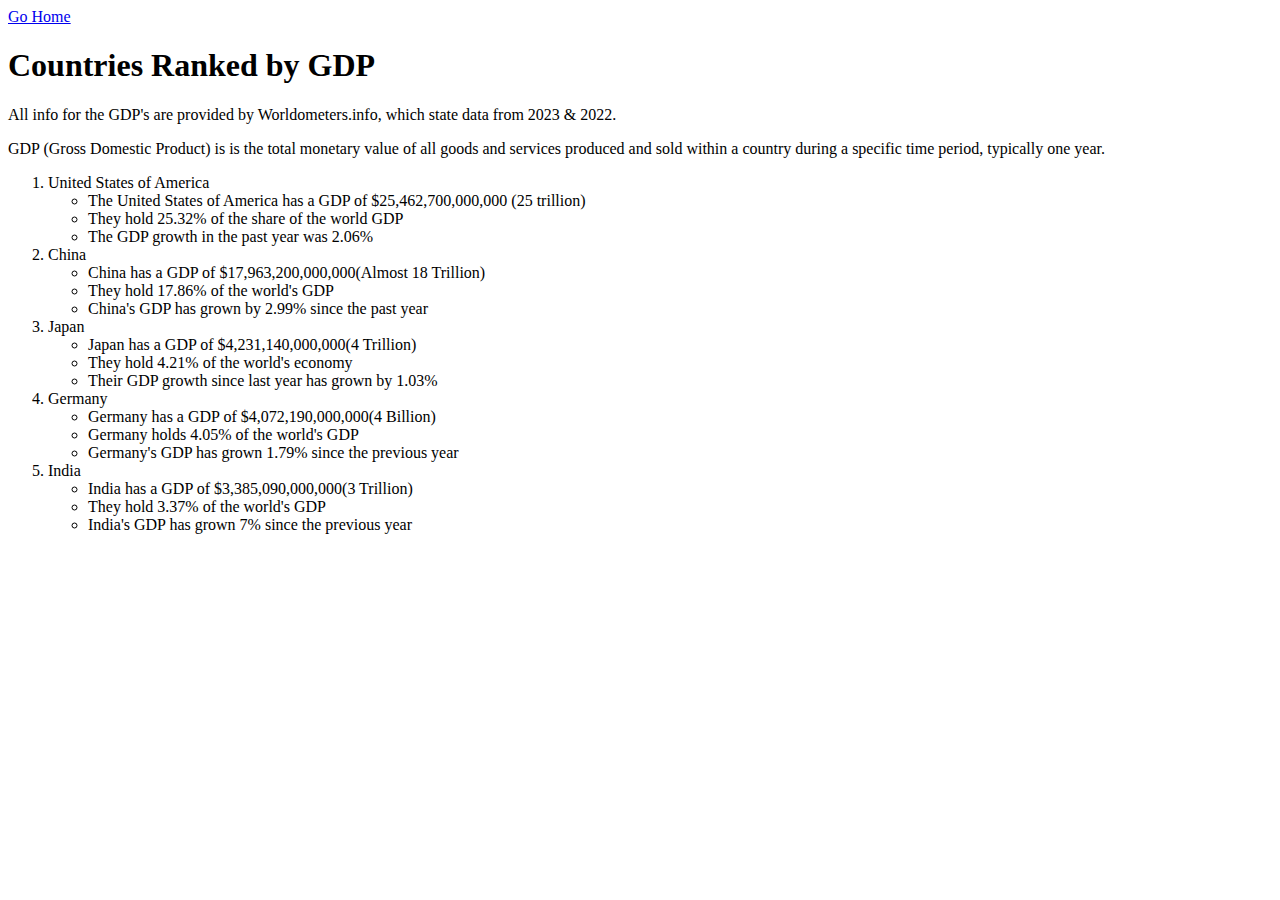
==== countriesGDP.html @ fcb5351a "add page styling" ====
<!DOCTYPE html>
<html lang="en">
<head>
    <meta charset="UTF-8">
    <meta name="viewport" content="width=device-width, initial-scale=1.0">
    <link rel="stylesheet" href="style.css">
    <title>Document</title>
</head>
<body class="page-styling">
    <a href="index.html">Go Home</a>
    <h1>Countries Ranked by GDP</h1>
    <p>All info for the GDP's are provided by Worldometers.info, which state data from 2023 & 2022.</p>
    <p>GDP (Gross Domestic Product) is  is the total monetary value of all goods and services produced
         and sold within a country during a specific time period, typically one year.</p>
        <ol>
            <li>United States of America</li>
            <ul>
                <li>The United States of America has a GDP of $25,462,700,000,000 (25 trillion)</li>
                <li>They hold 25.32% of the share of the world GDP</li>
                <li>The GDP growth in the past year was 2.06%</li>
            </ul>
            <li>China</li>
            <ul>
                <li>China has a GDP of $17,963,200,000,000(Almost 18 Trillion)</li>
                <li>They hold 17.86% of the world's GDP</li>
                <li>China's GDP has grown by 2.99% since the past year</li>
            </ul>
            <li>Japan</li>
            <ul>
                <li>Japan has a GDP of $4,231,140,000,000(4 Trillion)</li>
                <li>They hold 4.21% of the world's economy</li>
                <li>Their GDP growth since last year has grown by 1.03%</li>
            </ul>
            <li>Germany</li>
            <ul>
                <li>Germany has a GDP of $4,072,190,000,000(4 Billion)</li>
                <li>Germany holds 4.05% of the world's GDP</li>
                <li>Germany's GDP has grown 1.79% since the previous year</li>
            </ul>
            <li>India</li>
            <ul>
                <li>India has a GDP of $3,385,090,000,000(3 Trillion)</li>
                <li>They hold 3.37% of the world's GDP</li>
                <li>India's GDP has grown 7% since the previous year</li>
            </ul> 
                        
        </ol>
</body>
---- style.css ----
.title-h1{
    font-weight: bold;
    text-align: center;
    color: rgb(0, 255, 136); 
    font-size: 35px;
}
.title-gdp{
    font-weight: bold;
    text-align: center;
    color: blue; 
    font-size: 35px;
}

.subheading{
    font-weight: bold;
    text-align: center;
    color: rgb(1, 196, 105);  
}

.paragraph{
    font-weight: bold;
    text-align: center;
    color: black; 
}

.page-options{

}

.page-hyperlinks{
    font-weight: bolder;
    font-size: 20px;
    text-align: center;
}

.page-styling{
    font-family: Verdana;
}
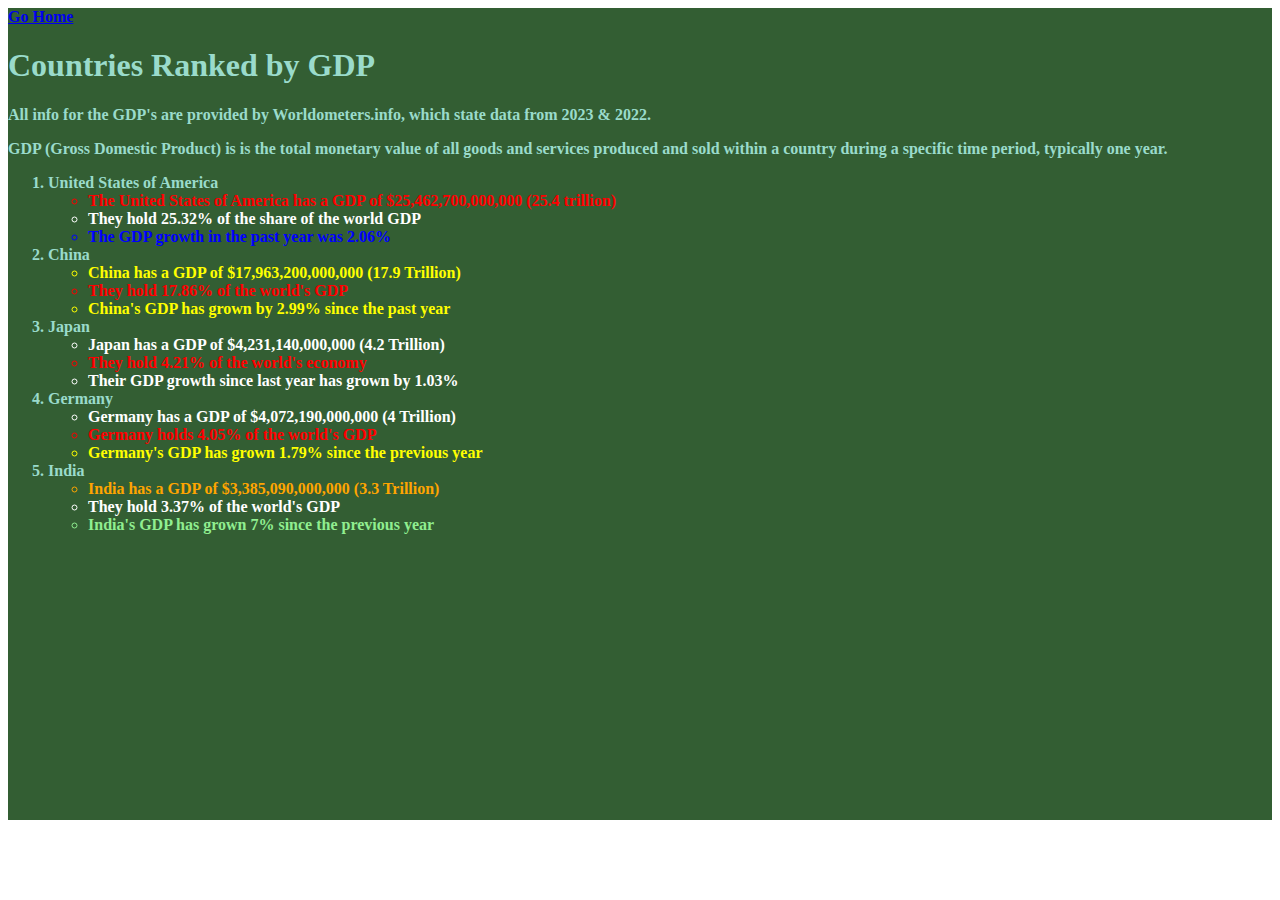
==== commit 0d87a3cc: "colors" ====
--- a/countriesGDP.html
+++ b/countriesGDP.html
@@ -7,6 +7,7 @@
     <title>Document</title>
 </head>
 <body class="page-styling">
+    <div class="countriesGDP">
     <a href="index.html">Go Home</a>
     <h1>Countries Ranked by GDP</h1>
     <p>All info for the GDP's are provided by Worldometers.info, which state data from 2023 & 2022.</p>
@@ -15,34 +16,50 @@
         <ol>
             <li>United States of America</li>
             <ul>
-                <li>The United States of America has a GDP of $25,462,700,000,000 (25 trillion)</li>
-                <li>They hold 25.32% of the share of the world GDP</li>
-                <li>The GDP growth in the past year was 2.06%</li>
+                <li class="redtext">The United States of America has a GDP of $25,462,700,000,000 (25.4 trillion)</li>
+                <li class="whitetext">They hold 25.32% of the share of the world GDP</li>
+                <li class="bluetext">The GDP growth in the past year was 2.06%</li>
             </ul>
             <li>China</li>
             <ul>
-                <li>China has a GDP of $17,963,200,000,000(Almost 18 Trillion)</li>
-                <li>They hold 17.86% of the world's GDP</li>
-                <li>China's GDP has grown by 2.99% since the past year</li>
+                <li class="yellowtext">China has a GDP of $17,963,200,000,000 (17.9 Trillion)</li>
+                <li class="redtext">They hold 17.86% of the world's GDP</li>
+                <li class="yellowtext">China's GDP has grown by 2.99% since the past year</li>
             </ul>
             <li>Japan</li>
             <ul>
-                <li>Japan has a GDP of $4,231,140,000,000(4 Trillion)</li>
-                <li>They hold 4.21% of the world's economy</li>
-                <li>Their GDP growth since last year has grown by 1.03%</li>
+                <li class="whitetext">Japan has a GDP of $4,231,140,000,000 (4.2 Trillion)</li>
+                <li class="redtext">They hold 4.21% of the world's economy</li>
+                <li class="whitetext">Their GDP growth since last year has grown by 1.03%</li>
             </ul>
             <li>Germany</li>
             <ul>
-                <li>Germany has a GDP of $4,072,190,000,000(4 Billion)</li>
-                <li>Germany holds 4.05% of the world's GDP</li>
-                <li>Germany's GDP has grown 1.79% since the previous year</li>
+                <li class="whitetext">Germany has a GDP of $4,072,190,000,000 (4 Trillion)</li>
+                <li class="redtext">Germany holds 4.05% of the world's GDP</li>
+                <li class="yellowtext">Germany's GDP has grown 1.79% since the previous year</li>
             </ul>
             <li>India</li>
             <ul>
-                <li>India has a GDP of $3,385,090,000,000(3 Trillion)</li>
-                <li>They hold 3.37% of the world's GDP</li>
-                <li>India's GDP has grown 7% since the previous year</li>
+                <li class="orangetext">India has a GDP of $3,385,090,000,000 (3.3 Trillion)</li>
+                <li class="whitetext">They hold 3.37% of the world's GDP</li>
+                <li class="lightgreentext">India's GDP has grown 7% since the previous year</li>
             </ul> 
                         
         </ol>
+        <br>
+        <br>
+        <br>
+        <br>
+        <br>
+        <br>
+        <br>
+        <br>
+        <br>
+        <br>
+        <br>
+        <br>
+        <br>
+        <br>
+        <br>
+        </div>
 </body>--- a/style.css
+++ b/style.css
@@ -24,7 +24,7 @@
 }
 
 .page-options{
-
+font-size: 30px;
 }
 
 .page-hyperlinks{
@@ -33,6 +33,48 @@
     text-align: center;
 }
 
-.page-styling{
+body{
     font-family: Verdana;
+    font-weight: bold;
+}
+
+.redtext{
+    color: red;
+}
+
+.bluetext{
+    color: blue;
+}
+
+.yellowtext{
+    color: yellow;
+}
+
+.whitetext{
+    color: white;
+}
+
+.greentext{
+    color: green;
+}
+
+.lightgreentext{
+    color: lightgreen;
+}
+
+.orangetext{
+    color: orange;
+}
+
+.countriesGDP{
+    background-color: rgb(51, 94, 51);
+    color: rgb(154, 219, 203);
+}
+
+.pages-list{
+    background-color: rgb(0, 174, 255);
+    display: flex;
+    flex-direction: column;
+    justify-content: center;
+    align-content: center;
 }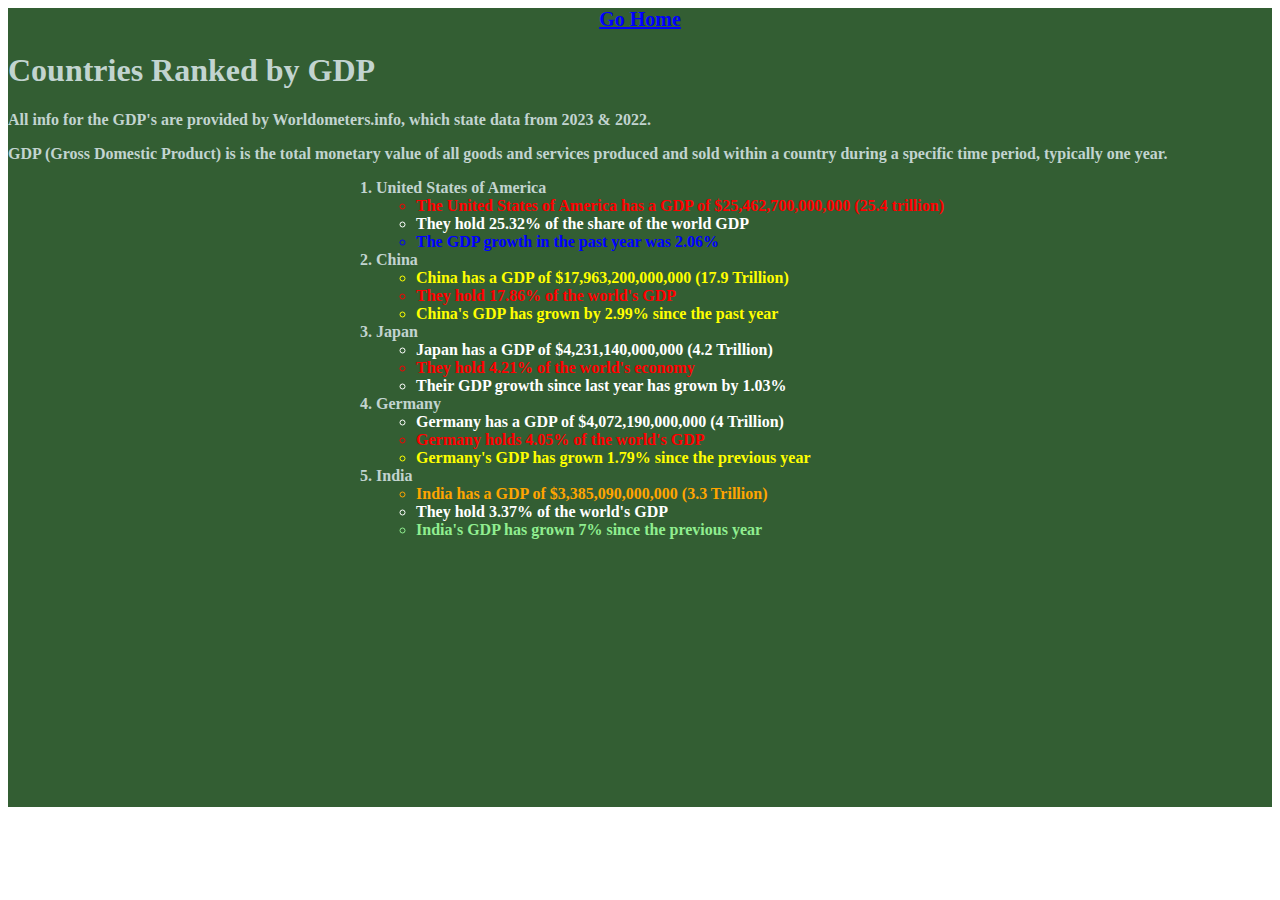
==== commit 2b7d147f: "page work" ====
--- a/countriesGDP.html
+++ b/countriesGDP.html
@@ -8,12 +8,12 @@
 </head>
 <body class="page-styling">
     <div class="countriesGDP">
-    <a href="index.html">Go Home</a>
+    <a href="index.html" class="homebutton">Go Home</a>
     <h1>Countries Ranked by GDP</h1>
     <p>All info for the GDP's are provided by Worldometers.info, which state data from 2023 & 2022.</p>
     <p>GDP (Gross Domestic Product) is  is the total monetary value of all goods and services produced
          and sold within a country during a specific time period, typically one year.</p>
-        <ol>
+        <ol class="gdp-list">
             <li>United States of America</li>
             <ul>
                 <li class="redtext">The United States of America has a GDP of $25,462,700,000,000 (25.4 trillion)</li>
@@ -43,8 +43,7 @@
                 <li class="orangetext">India has a GDP of $3,385,090,000,000 (3.3 Trillion)</li>
                 <li class="whitetext">They hold 3.37% of the world's GDP</li>
                 <li class="lightgreentext">India's GDP has grown 7% since the previous year</li>
-            </ul> 
-                        
+            </ul>
         </ol>
         <br>
         <br>
@@ -60,6 +59,5 @@
         <br>
         <br>
         <br>
-        <br>
-        </div>
+    </div>
 </body>--- a/style.css
+++ b/style.css
@@ -68,13 +68,41 @@
 
 .countriesGDP{
     background-color: rgb(51, 94, 51);
-    color: rgb(154, 219, 203);
+    color: rgb(194, 212, 208);
+}
+
+.countriesPopulation{
+    background-color: rgb(51, 94, 51);
+    color: rgb(194, 212, 208);
 }
 
 .pages-list{
-    background-color: rgb(0, 174, 255);
     display: flex;
+    flex-wrap: wrap;
     flex-direction: column;
     justify-content: center;
     align-content: center;
+}
+
+.subheadingsource{
+    display: flex;
+    font-size: 9.5px;
+    justify-content: center;
+    align-content: center;
+}
+
+.gdp-list{
+    display: flex;
+    flex-wrap: wrap;
+    flex-direction: column;
+    justify-content: center;
+    align-content: center;
+}
+
+.homebutton{
+    display: flex;
+    color: blue;
+    font-size: 20px;
+    justify-content: center;
+    align-content: center
 }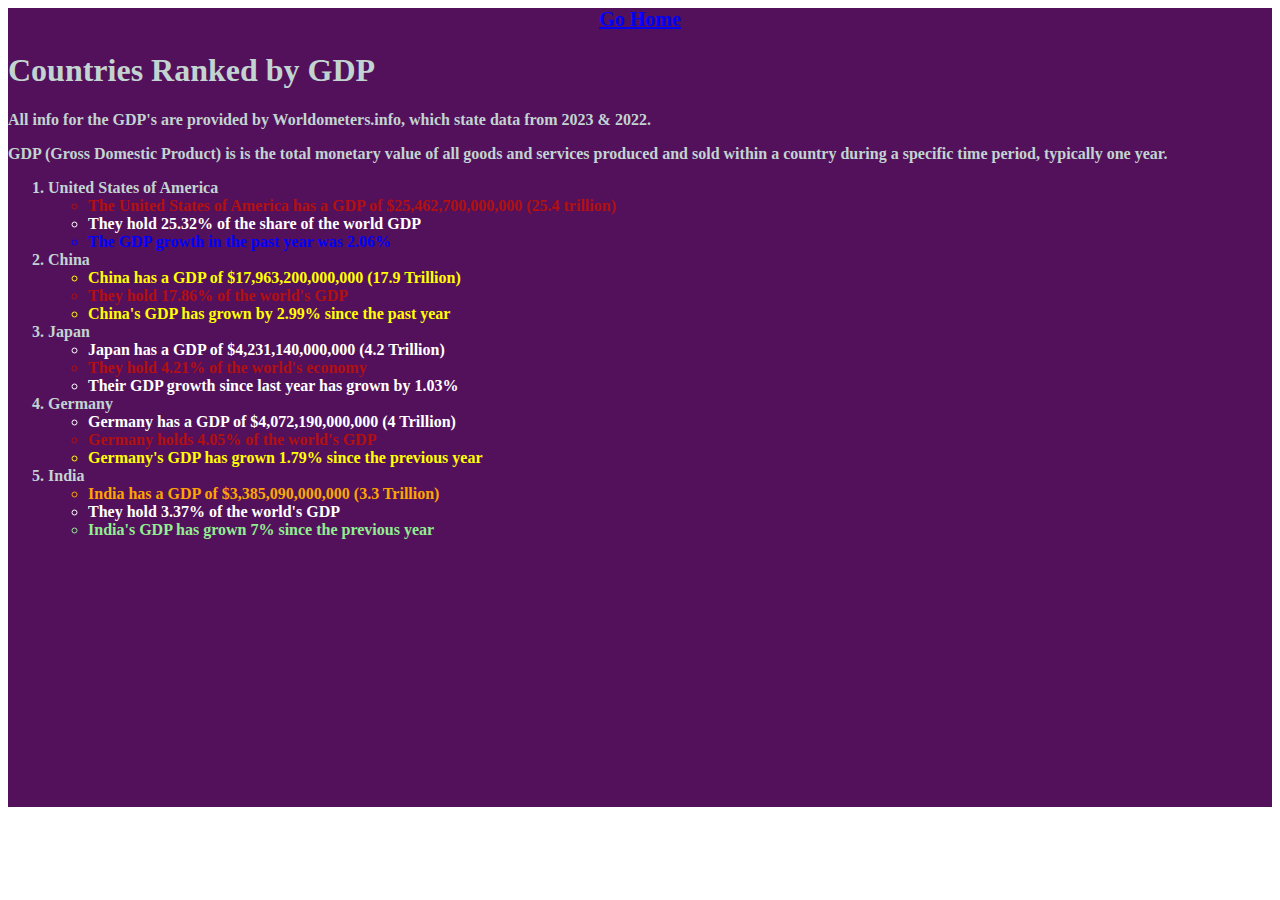
==== commit 712c0643: "11-5-24  final" ====
--- a/countriesGDP.html
+++ b/countriesGDP.html
@@ -13,7 +13,7 @@
     <p>All info for the GDP's are provided by Worldometers.info, which state data from 2023 & 2022.</p>
     <p>GDP (Gross Domestic Product) is  is the total monetary value of all goods and services produced
          and sold within a country during a specific time period, typically one year.</p>
-        <ol class="gdp-list">
+        <ol>
             <li>United States of America</li>
             <ul>
                 <li class="redtext">The United States of America has a GDP of $25,462,700,000,000 (25.4 trillion)</li>
--- a/style.css
+++ b/style.css
@@ -1,7 +1,7 @@
 .title-h1{
     font-weight: bold;
     text-align: center;
-    color: rgb(0, 255, 136); 
+    color: rgb(177, 3, 154); 
     font-size: 35px;
 }
 .title-gdp{
@@ -33,13 +33,17 @@
     text-align: center;
 }
 
+.page-hyperlinks:visited {
+    color: rgb(255, 0, 212);
+}
+
 body{
     font-family: Verdana;
     font-weight: bold;
 }
 
 .redtext{
-    color: red;
+    color: rgb(177, 16, 16);
 }
 
 .bluetext{
@@ -66,14 +70,30 @@
     color: orange;
 }
 
+.darkgreentext{
+    color: darkgreen;
+}
+
 .countriesGDP{
-    background-color: rgb(51, 94, 51);
+    background-color: rgb(83, 17, 92);
     color: rgb(194, 212, 208);
 }
 
 .countriesPopulation{
-    background-color: rgb(51, 94, 51);
-    color: rgb(194, 212, 208);
+    background-color: rgb(29, 170, 83);
+    color: rgb(0, 0, 0);
+}
+
+.countriesSize{
+    background-color: rgb(29, 125, 170);
+    color: rgb(0, 0, 0);
+}
+
+.titleindex{
+    display.flex;
+    background-color: rgb(0, 119, 255);
+    text-align: center;
+    color: white;
 }
 
 .pages-list{
@@ -82,6 +102,7 @@
     flex-direction: column;
     justify-content: center;
     align-content: center;
+    background-color: rgb(76, 88, 202);
 }
 
 .subheadingsource{
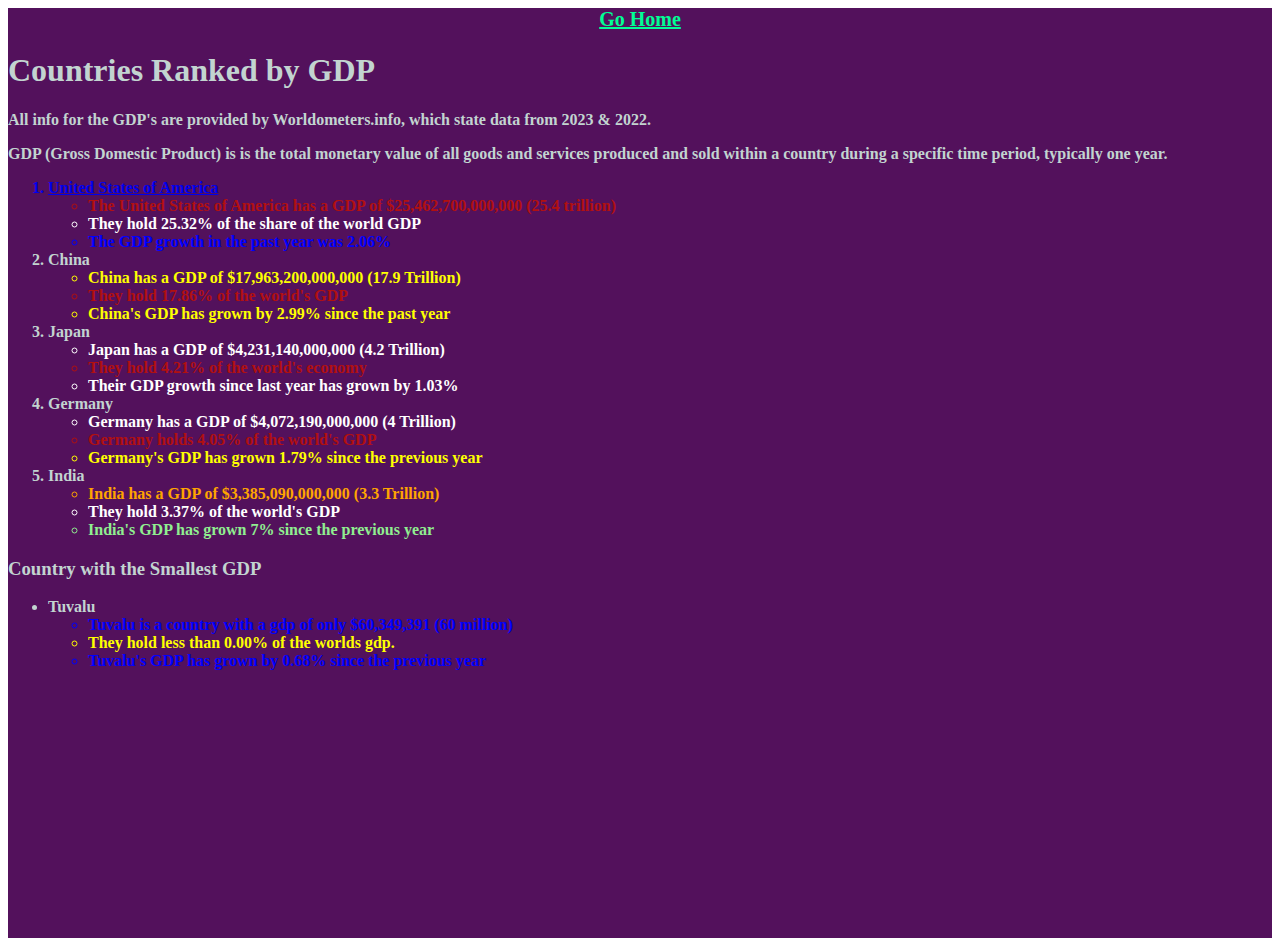
==== commit 0fe8eee3: "flag pages" ====
--- a/countriesGDP.html
+++ b/countriesGDP.html
@@ -13,8 +13,9 @@
     <p>All info for the GDP's are provided by Worldometers.info, which state data from 2023 & 2022.</p>
     <p>GDP (Gross Domestic Product) is  is the total monetary value of all goods and services produced
          and sold within a country during a specific time period, typically one year.</p>
-        <ol>
-            <li>United States of America</li>
+       
+         <ol>
+            <a class="other-buttons" href="usa.html"><li>United States of America</li></a>
             <ul>
                 <li class="redtext">The United States of America has a GDP of $25,462,700,000,000 (25.4 trillion)</li>
                 <li class="whitetext">They hold 25.32% of the share of the world GDP</li>
@@ -45,6 +46,17 @@
                 <li class="lightgreentext">India's GDP has grown 7% since the previous year</li>
             </ul>
         </ol>
+        
+        <h3>Country with the Smallest GDP</h3>
+        <ul>
+            <li>Tuvalu</li>
+            <ul>
+                <li class="bluetext">Tuvalu is a country with a gdp of only $60,349,391 (60 million)</li>
+                <li class="yellowtext">They hold less than 0.00% of the worlds gdp.</li>
+                <li class="bluetext">Tuvalu's GDP has grown by 0.68% since the previous year</li>
+            </ul>
+        </ul>
+
         <br>
         <br>
         <br>
--- a/style.css
+++ b/style.css
@@ -34,12 +34,16 @@
 }
 
 .page-hyperlinks:visited {
-    color: rgb(255, 0, 212);
+    color: rgb(194, 156, 255);
 }
 
 body{
     font-family: Verdana;
     font-weight: bold;
+}
+
+.flagimgs{
+    width: 150px;
 }
 
 .redtext{
@@ -74,13 +78,32 @@
     color: darkgreen;
 }
 
+.otherbuttons{
+color: rgb(255, 255, 255);
+}
+
 .countriesGDP{
     background-color: rgb(83, 17, 92);
     color: rgb(194, 212, 208);
 }
 
+.usapage{
+    background-color: rgb(23, 129, 161);
+    color: white;
+}
+
+.ukpage{
+    background-color: rgb(38, 38, 153);
+    color: rgb(255, 255, 255);
+}
+
+.francepage{
+    background-color: rgb(35, 85, 54);
+    color: rgb(255, 255, 255)
+}
+
 .countriesPopulation{
-    background-color: rgb(29, 170, 83);
+    background-color: rgb(207, 91, 188);
     color: rgb(0, 0, 0);
 }
 
@@ -90,10 +113,9 @@
 }
 
 .titleindex{
-    display.flex;
     background-color: rgb(0, 119, 255);
+    color: white;
     text-align: center;
-    color: white;
 }
 
 .pages-list{
@@ -122,8 +144,19 @@
 
 .homebutton{
     display: flex;
-    color: blue;
+    color: rgb(0, 255, 149);
     font-size: 20px;
     justify-content: center;
     align-content: center
-}+}
+
+a:hover {
+    color: #13a5be;
+    font-size: 26px;
+    text-decoration-style: wavy;
+  }
+  
+  a:active {
+    color: #3c05a3;
+    text-decoration-color: rgb(216, 78, 250);
+  }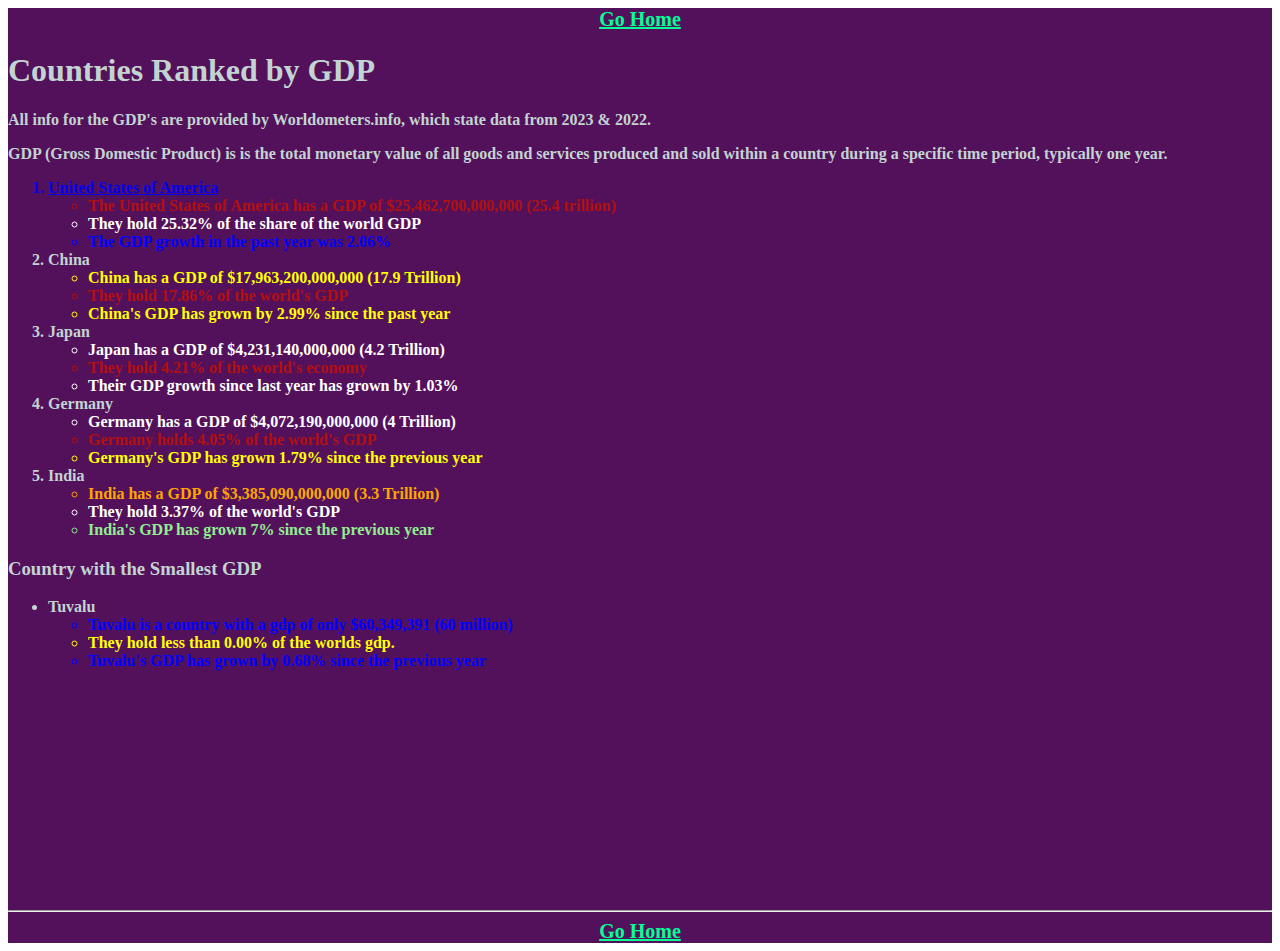
==== commit 924170a2: "home buttons on bottoms of pages" ====
--- a/countriesGDP.html
+++ b/countriesGDP.html
@@ -69,7 +69,7 @@
         <br>
         <br>
         <br>
-        <br>
-        <br>
+        <hr>
+        <a href="index.html" class="homebutton">Go Home</a>
     </div>
 </body>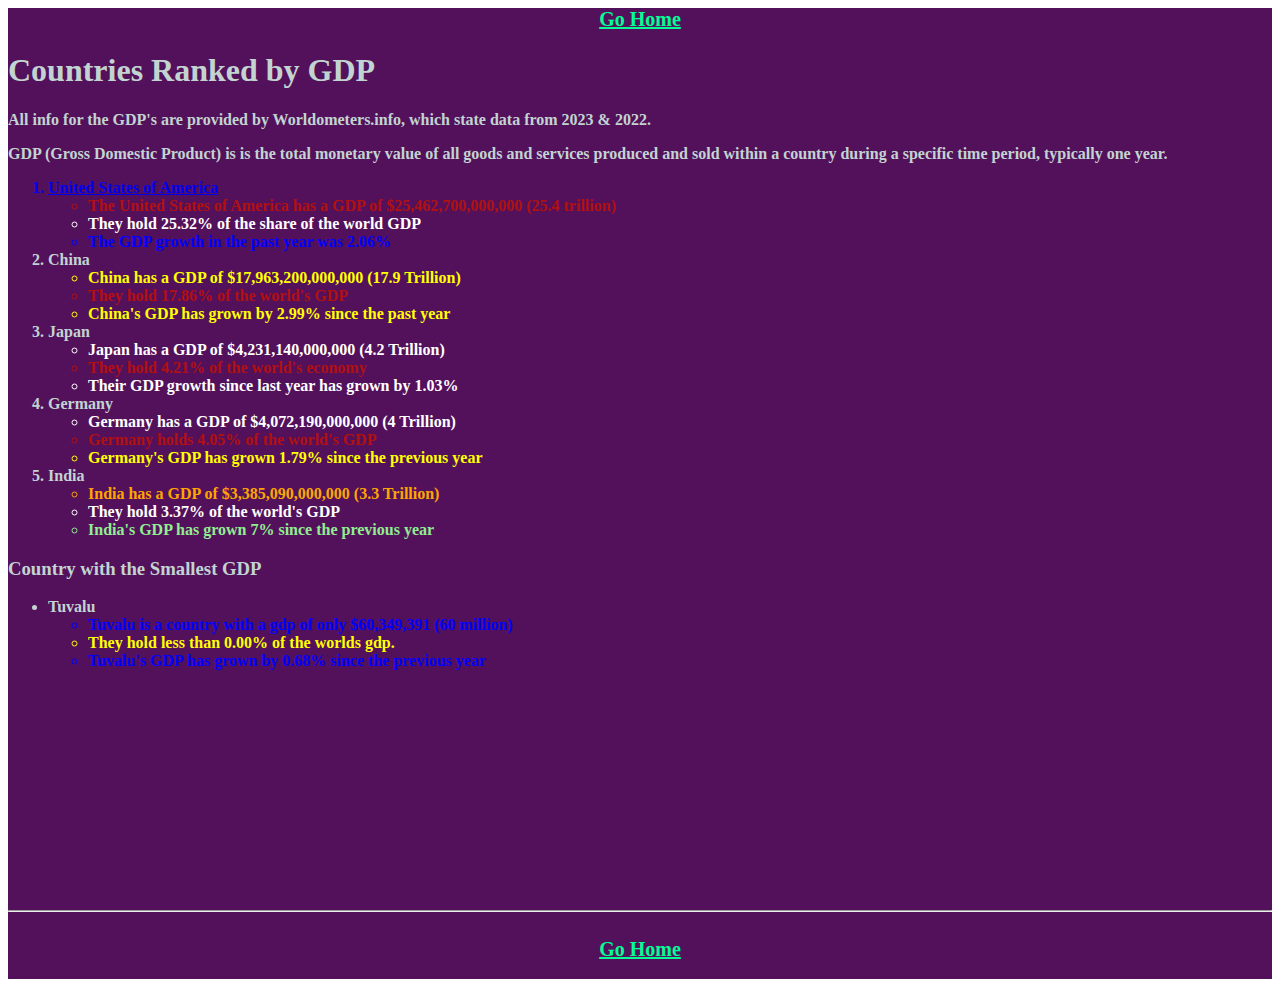
==== commit 0018dcf2: "space between buttons" ====
--- a/countriesGDP.html
+++ b/countriesGDP.html
@@ -70,6 +70,8 @@
         <br>
         <br>
         <hr>
+        <br>
         <a href="index.html" class="homebutton">Go Home</a>
+        <br>
     </div>
 </body>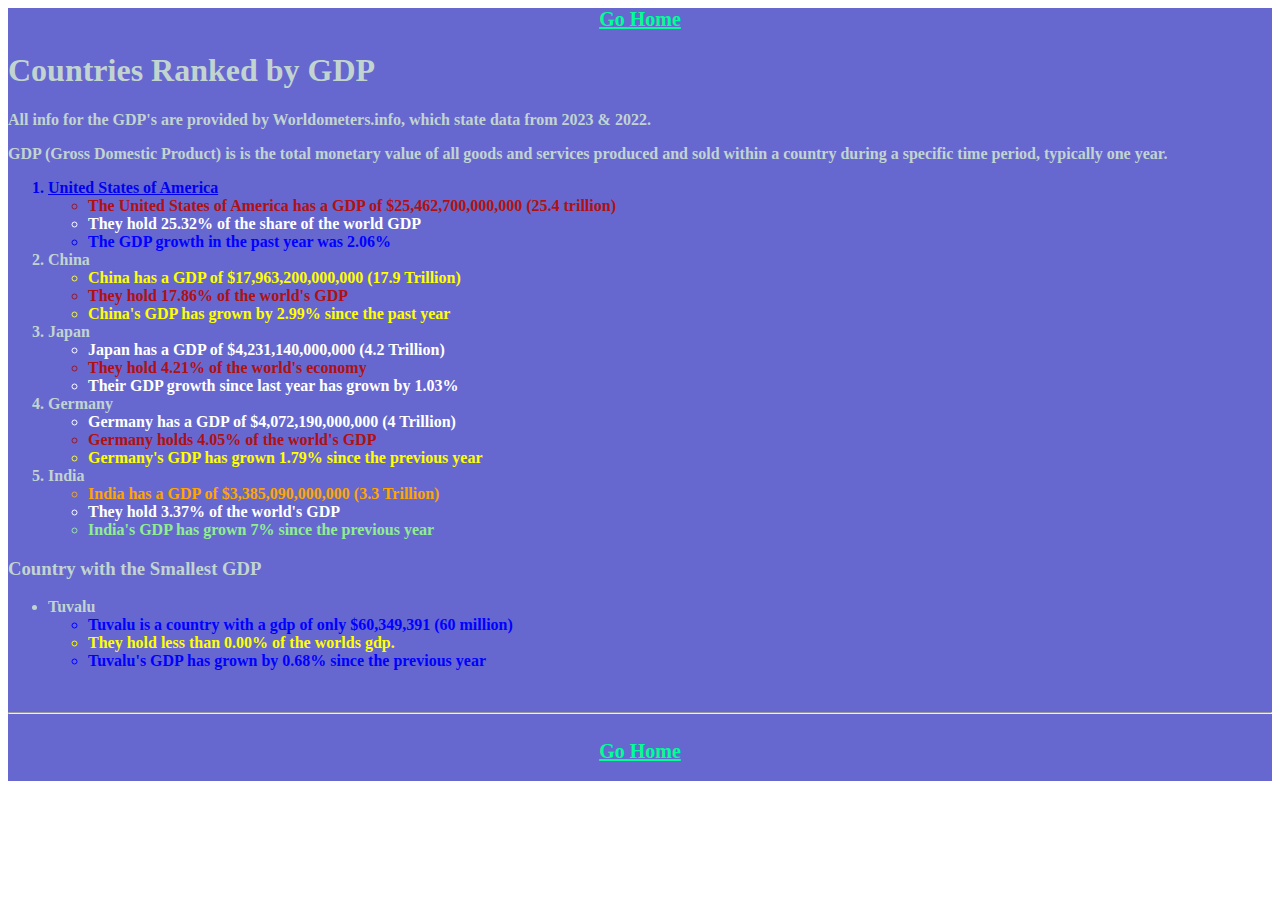
==== commit 58ca31eb: "organizing <br> tags" ====
--- a/countriesGDP.html
+++ b/countriesGDP.html
@@ -56,18 +56,6 @@
                 <li class="bluetext">Tuvalu's GDP has grown by 0.68% since the previous year</li>
             </ul>
         </ul>
-
-        <br>
-        <br>
-        <br>
-        <br>
-        <br>
-        <br>
-        <br>
-        <br>
-        <br>
-        <br>
-        <br>
         <br>
         <hr>
         <br>
--- a/style.css
+++ b/style.css
@@ -83,12 +83,12 @@
 }
 
 .countriesGDP{
-    background-color: rgb(83, 17, 92);
+    background-color: rgb(102, 104, 207);
     color: rgb(194, 212, 208);
 }
 
 .usapage{
-    background-color: rgb(23, 129, 161);
+    background-color: rgb(23, 161, 69);
     color: white;
 }
 
@@ -98,12 +98,12 @@
 }
 
 .francepage{
-    background-color: rgb(35, 85, 54);
+    background-color: rgb(63, 4, 156);
     color: rgb(255, 255, 255)
 }
 
 .countriesPopulation{
-    background-color: rgb(207, 91, 188);
+    background-color: rgb(131, 76, 128);
     color: rgb(0, 0, 0);
 }
 
@@ -113,7 +113,7 @@
 }
 
 .titleindex{
-    background-color: rgb(0, 119, 255);
+    background-color: rgb(0, 81, 255);
     color: white;
     text-align: center;
 }
@@ -124,7 +124,7 @@
     flex-direction: column;
     justify-content: center;
     align-content: center;
-    background-color: rgb(76, 88, 202);
+    background-color: rgb(109, 180, 115);
 }
 
 .subheadingsource{
